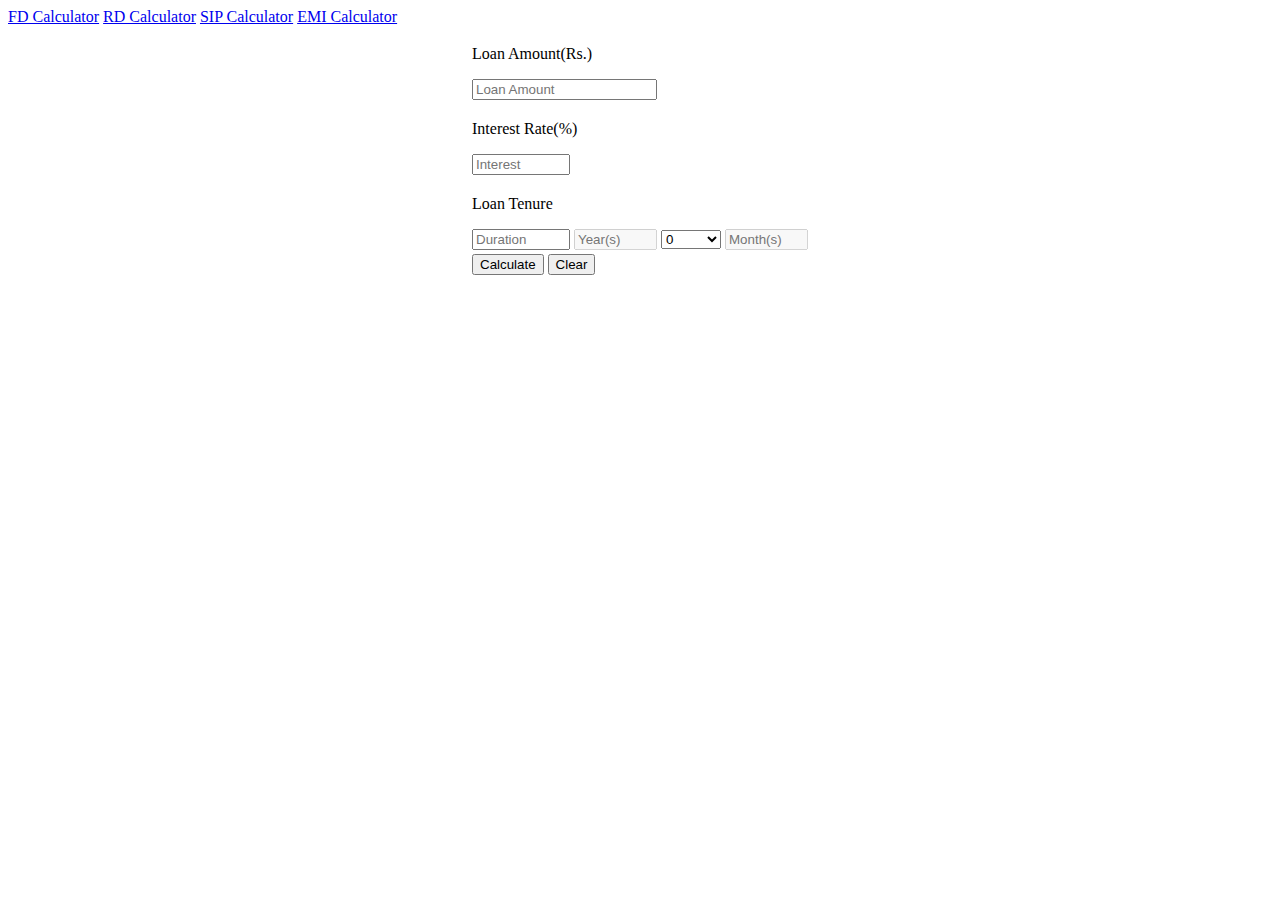
==== emi-calculator.html @ 9229edfa "renamed all file names and removed unwanted files" ====
<!DOCTYPE html>
<html>
<head>
<meta charset="ISO-8859-1">
<meta name="viewport" content="width=device-width, initial-scale=1.0">
<title>EMI Calculator</title>
<link rel="stylesheet" href="styles.css">
<script type="text/javascript" src="script.js"></script>

<style>
#interestrate{
	width: 90px;
}
#durationYtext, #durationMtext{
	width: 75px;
}

#durationY{
	width: 90px;
}

#durationM{
	width: 60px;
}
</style>
</head>
<body>

	<!-- Header #Start-->
	<div id="header">
		<!-- Site Logo & Text #Start-->
		<div id="logo" class="logo"></div>
		<!-- Site Logo & Text #End-->
		<!-- Navigation Bar #Start-->
		<div id="topnav" class="topnav">
			<!-- <a href="Home.html">Home</a> -->
			<a href="fd-calculator.html">FD Calculator</a>
			<a href="rd-calculator.html">RD Calculator</a>
			<a href="sip-calculator.html">SIP Calculator</a>
			<a class="active" href="emi-calculator.html">EMI Calculator</a>
			<!-- <a href="Register.html" style="float: right;">Sign Up</a>
		  <a href="Login.html" style="float: right;">Sign In</a> -->
		</div>
		<!-- Navigation Bar #End-->
	</div>
	<!-- Header #End-->

	<div id="main" class="graybackground">
		<div id="left" class="layout"></div>
		<div id="center" class="layout">
			<form onsubmit="calculateEMI(); return false;" method="post"
				autocomplete="off">

				<table align="center">
					<tr>
						<td>
							<p class="labels">Loan Amount(Rs.)</p>
							<input type="text" id="loanAmount" name="loanAmount" placeholder="Loan Amount" onkeyup="toINR('loanAmount')"
							required pattern="[0-9,]+"/>
						</td>
					</tr>
					<tr>
						<td>
							<p class="labels">Interest Rate(%)</p> <input type="text"
							id="interestrate" name="interestrate" value=""
							placeholder="Interest" required pattern="[0-9]*[. ]*[0-9]+" />
						</td>
					</tr>
					<tr>
						<td>
							<p class="labels">Loan Tenure</p> <input type="text" id="durationY"
							name="durationY" placeholder="Duration" required pattern="[0-9]+" />
							<input id="durationYtext" type="text" disabled="disabled" placeholder="Year(s)" /> <select
							id="durationM" name="durationM">
								<option value="0" selected="selected">0</option>
								<option value="1">1</option>
								<option value="2">2</option>
								<option value="3">3</option>
								<option value="4">4</option>
								<option value="5">5</option>
								<option value="6">6</option>
								<option value="7">7</option>
								<option value="8">8</option>
								<option value="9">9</option>
								<option value="10">10</option>
								<option value="11">11</option>
								<option value="12">12</option>
						</select> <input id="durationMtext" type="text" disabled="disabled" placeholder="Month(s)" />
						</td>
					</tr>

					<tr>
						<td><input type="submit" id="calculate" name="calculate"
							value="Calculate" /> <input type="reset" id="clear" name="clear"
							value="Clear" onclick="clearForm('emiresult');" /></td>
					</tr>

					<tr>
						<td>
							<p class="results" id="emiresult" hidden="hidden"></p>
						</td>
					</tr>

				</table>
			</form>
		</div>
		<div id="right" class="layout"></div>
	</div>

</body>
</html>
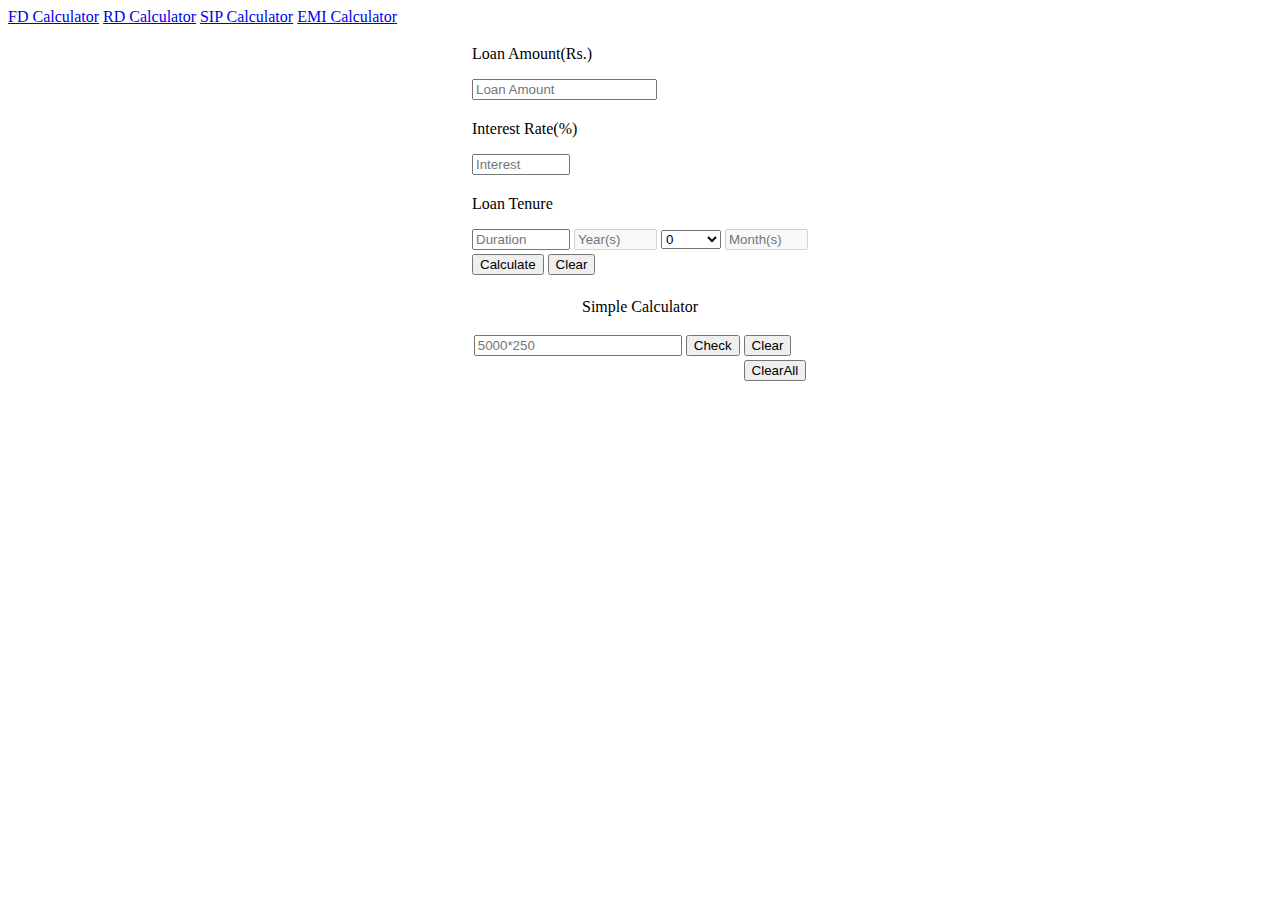
==== commit 303d3831: "modified layout, colors and added simple calculator in all pages" ====
--- a/emi-calculator.html
+++ b/emi-calculator.html
@@ -90,8 +90,8 @@
 					</tr>
 
 					<tr>
-						<td><input type="submit" id="calculate" name="calculate"
-							value="Calculate" /> <input type="reset" id="clear" name="clear"
+						<td><input type="submit" id="calculate" class="submitMain"	name="calculate"
+							value="Calculate" /> <input type="reset" id="clear" class="submitMain"	name="clear"
 							value="Clear" onclick="clearForm('emiresult');" /></td>
 					</tr>
 
@@ -104,8 +104,28 @@
 				</table>
 			</form>
 		</div>
-		<div id="right" class="layout"></div>
-	</div>
-
-</body>
-</html>+		<div id="right" class="layout" align="center">
+			<div id="roughwork">
+			<p class="labels">Simple Calculator</p>
+				<form onsubmit="evalExpr('rough'); return false;" method="post">
+					<table>
+						<tr>
+							<td><input type="text" id="rough" name="rough" placeholder="5000*250" style="width: 200px;" required pattern="[0-9]*[. ]*[0-9]+[+-/*][0-9]*[. ]*[0-9]+"/></td>
+							<td><input type="submit" id="evalExp" name="evalExp" value="Check"/></td>
+							<td><input type="reset" id="evalExpR" name="evalExpR" value="Clear"/></td>
+						</tr>
+						<tr>
+						<td><p id="expResult" hidden="hidden" class="roughResult"></p></td>
+						<td></td>
+							<td valign="top">
+								<input type="reset" id="evalExpRAll" name="evalExpRAll" value="ClearAll" onclick="clearForm('expResult');"/>
+							</td>
+						</tr>
+					</table>
+				</form>
+				</div>
+			</div>
+		</div>
+	
+	</body>
+	</html>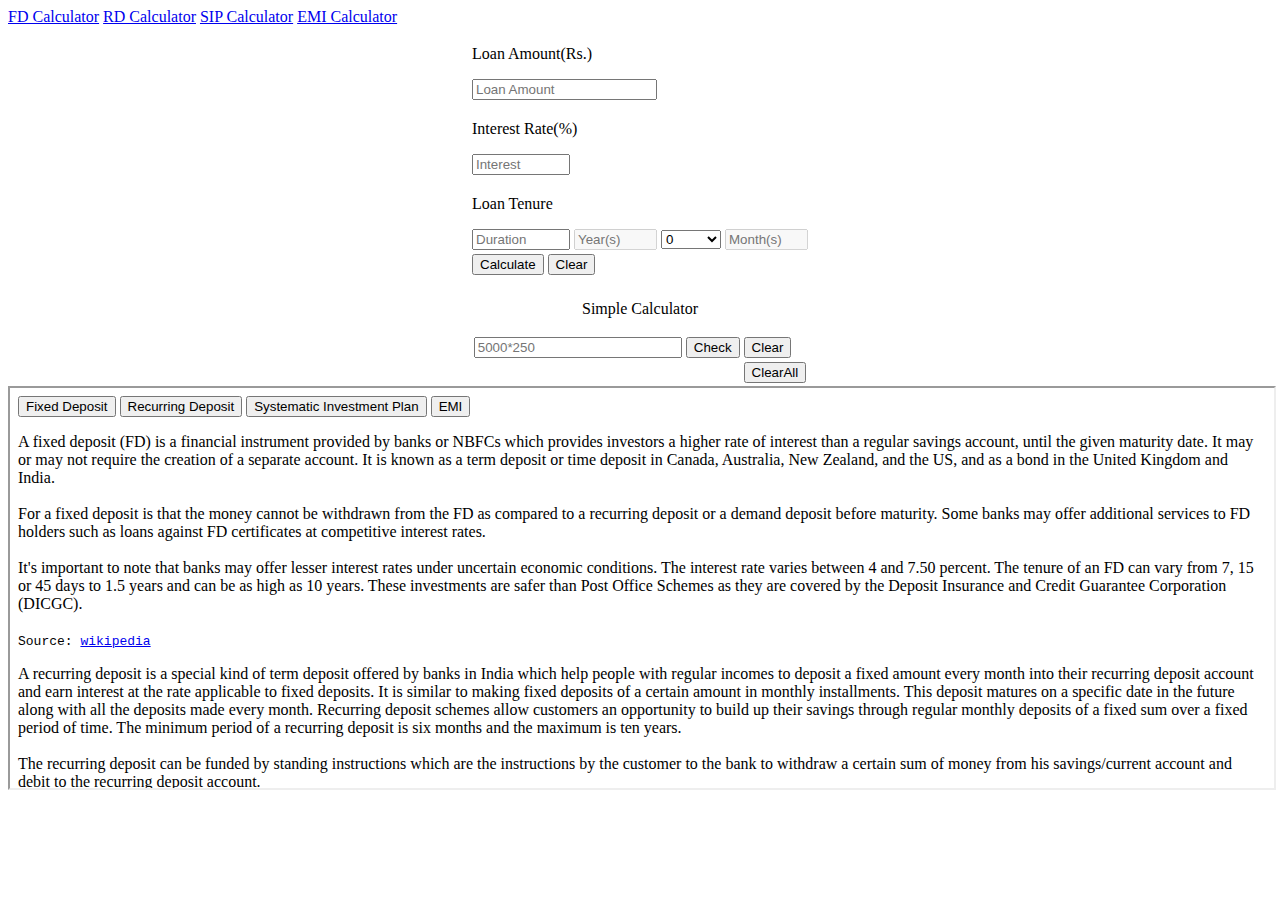
==== commit 56c42710: "added footer and corrected layouts and results" ====
--- a/emi-calculator.html
+++ b/emi-calculator.html
@@ -1,29 +1,33 @@
 <!DOCTYPE html>
 <html>
+
 <head>
-<meta charset="ISO-8859-1">
-<meta name="viewport" content="width=device-width, initial-scale=1.0">
-<title>EMI Calculator</title>
-<link rel="stylesheet" href="styles.css">
-<script type="text/javascript" src="script.js"></script>
+	<meta charset="ISO-8859-1">
+	<meta name="viewport" content="width=device-width, initial-scale=1.0">
+	<title>EMI Calculator</title>
+	<link rel="stylesheet" href="styles.css">
+	<script type="text/javascript" src="script.js"></script>
 
-<style>
-#interestrate{
-	width: 90px;
-}
-#durationYtext, #durationMtext{
-	width: 75px;
-}
+	<style>
+		#interestrate {
+			width: 90px;
+		}
 
-#durationY{
-	width: 90px;
-}
+		#durationYtext,
+		#durationMtext {
+			width: 75px;
+		}
 
-#durationM{
-	width: 60px;
-}
-</style>
+		#durationY {
+			width: 90px;
+		}
+
+		#durationM {
+			width: 60px;
+		}
+	</style>
 </head>
+
 <body>
 
 	<!-- Header #Start-->
@@ -48,30 +52,29 @@
 	<div id="main" class="graybackground">
 		<div id="left" class="layout"></div>
 		<div id="center" class="layout">
-			<form onsubmit="calculateEMI(); return false;" method="post"
-				autocomplete="off">
+			<form onsubmit="calculateEMI(); return false;" method="post" autocomplete="off">
 
 				<table align="center">
 					<tr>
 						<td>
 							<p class="labels">Loan Amount(Rs.)</p>
-							<input type="text" id="loanAmount" name="loanAmount" placeholder="Loan Amount" onkeyup="toINR('loanAmount')"
-							required pattern="[0-9,]+"/>
+							<input type="text" id="loanAmount" name="loanAmount" placeholder="Loan Amount"
+								onkeyup="toINR('loanAmount')" required pattern="[0-9,]+" />
 						</td>
 					</tr>
 					<tr>
 						<td>
-							<p class="labels">Interest Rate(%)</p> <input type="text"
-							id="interestrate" name="interestrate" value=""
-							placeholder="Interest" required pattern="[0-9]*[. ]*[0-9]+" />
+							<p class="labels">Interest Rate(%)</p> <input type="text" id="interestrate"
+								name="interestrate" value="" placeholder="Interest" required
+								pattern="[0-9]*[. ]*[0-9]+" />
 						</td>
 					</tr>
 					<tr>
 						<td>
-							<p class="labels">Loan Tenure</p> <input type="text" id="durationY"
-							name="durationY" placeholder="Duration" required pattern="[0-9]+" />
+							<p class="labels">Loan Tenure</p> <input type="text" id="durationY" name="durationY"
+								placeholder="Duration" required pattern="[0-9]+" />
 							<input id="durationYtext" type="text" disabled="disabled" placeholder="Year(s)" /> <select
-							id="durationM" name="durationM">
+								id="durationM" name="durationM">
 								<option value="0" selected="selected">0</option>
 								<option value="1">1</option>
 								<option value="2">2</option>
@@ -85,47 +88,56 @@
 								<option value="10">10</option>
 								<option value="11">11</option>
 								<option value="12">12</option>
-						</select> <input id="durationMtext" type="text" disabled="disabled" placeholder="Month(s)" />
+							</select> <input id="durationMtext" type="text" disabled="disabled"
+								placeholder="Month(s)" />
 						</td>
 					</tr>
 
 					<tr>
-						<td><input type="submit" id="calculate" class="submitMain"	name="calculate"
-							value="Calculate" /> <input type="reset" id="clear" class="submitMain"	name="clear"
-							value="Clear" onclick="clearForm('emiresult');" /></td>
+						<td><input type="submit" id="calculate" class="submitMain" name="calculate" value="Calculate" />
+							<input type="reset" id="clear" class="submitMain" name="clear" value="Clear"
+								onclick="clearForm('emiresult');" /></td>
 					</tr>
 
+
+
+				</table>
+				<table align="center">
 					<tr>
 						<td>
 							<p class="results" id="emiresult" hidden="hidden"></p>
 						</td>
 					</tr>
-
 				</table>
 			</form>
 		</div>
 		<div id="right" class="layout" align="center">
 			<div id="roughwork">
-			<p class="labels">Simple Calculator</p>
+				<p class="labels">Simple Calculator</p>
 				<form onsubmit="evalExpr('rough'); return false;" method="post">
 					<table>
 						<tr>
-							<td><input type="text" id="rough" name="rough" placeholder="5000*250" style="width: 200px;" required pattern="[0-9]*[. ]*[0-9]+[+-/*][0-9]*[. ]*[0-9]+"/></td>
-							<td><input type="submit" id="evalExp" name="evalExp" value="Check"/></td>
-							<td><input type="reset" id="evalExpR" name="evalExpR" value="Clear"/></td>
+							<td><input type="text" id="rough" name="rough" placeholder="5000*250" style="width: 200px;"
+									required pattern="[0-9]*[. ]*[0-9]+[+-/*][0-9]*[. ]*[0-9]+" /></td>
+							<td><input type="submit" id="evalExp" name="evalExp" value="Check" /></td>
+							<td><input type="reset" id="evalExpR" name="evalExpR" value="Clear" /></td>
 						</tr>
 						<tr>
-						<td><p id="expResult" hidden="hidden" class="roughResult"></p></td>
-						<td></td>
+							<td>
+								<p id="expResult" hidden="hidden" class="roughResult"></p>
+							</td>
+							<td></td>
 							<td valign="top">
-								<input type="reset" id="evalExpRAll" name="evalExpRAll" value="ClearAll" onclick="clearForm('expResult');"/>
+								<input type="reset" id="evalExpRAll" name="evalExpRAll" value="ClearAll"
+									onclick="clearForm('expResult');" />
 							</td>
 						</tr>
 					</table>
 				</form>
-				</div>
 			</div>
 		</div>
-	
-	</body>
-	</html>+	</div>
+	<iframe src="footer.html" id="footer" seamless width="100%" height="100%" style="min-height: 400px;"> </iframe>
+</body>
+
+</html>